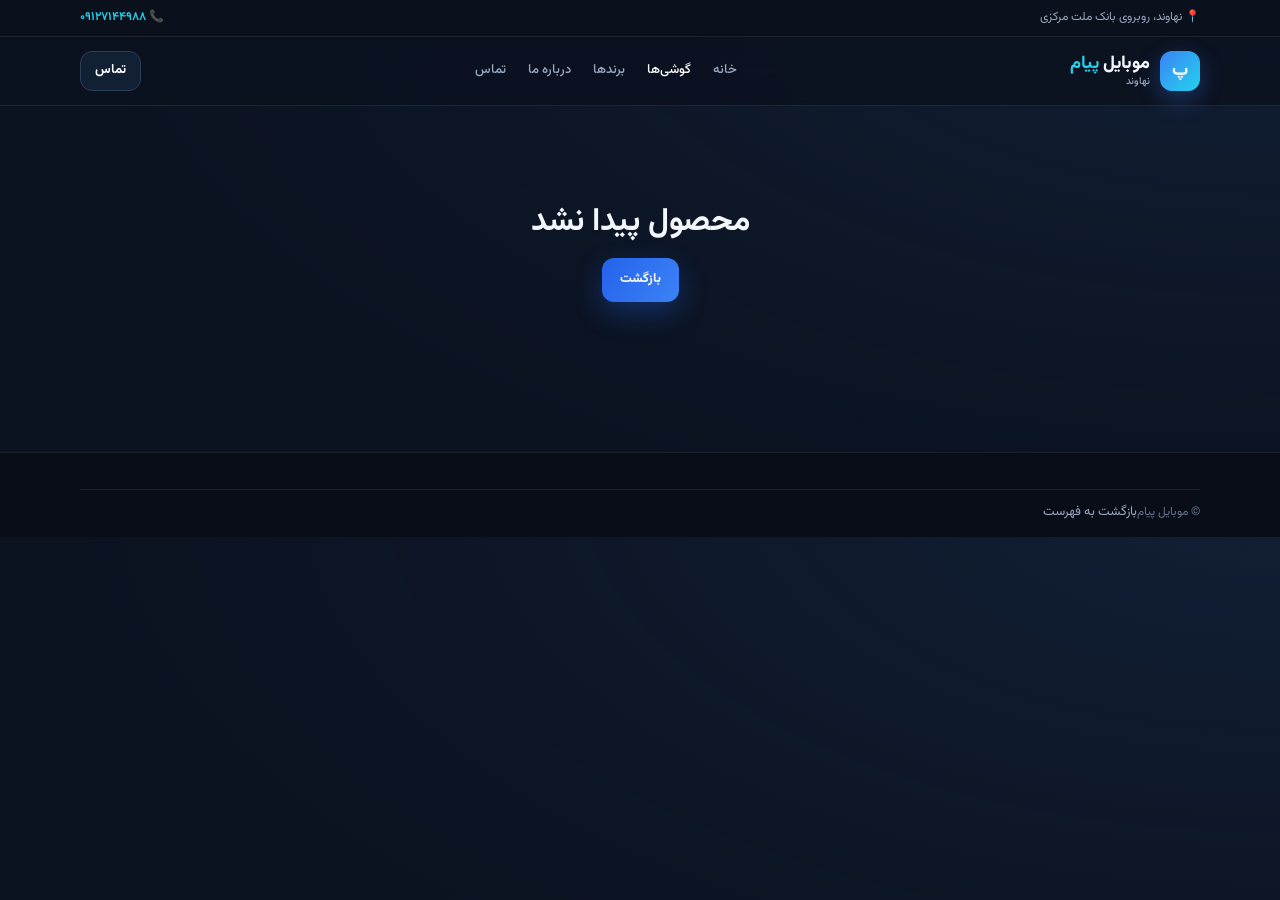
==== product.html @ 049680ee "Add product detail page product.html" ====
<!DOCTYPE html>
<html lang="fa" dir="rtl">
<head>
  <meta charset="UTF-8">
  <meta name="viewport" content="width=device-width, initial-scale=1, viewport-fit=cover">
  <meta name="theme-color" content="#0b1220">
  <title>جزئیات گوشی | موبایل پیام</title>
  <meta name="description" content="مشخصات کامل گوشی در موبایل پیام نهاوند. تماس: ۰۹۱۲۷۱۴۴۹۸۸">
  <link rel="preconnect" href="https://fonts.googleapis.com">
  <link rel="preconnect" href="https://fonts.gstatic.com" crossorigin>
  <link href="https://fonts.googleapis.com/css2?family=Vazirmatn:wght@400;500;600;700;800&display=swap" rel="stylesheet">
  <link rel="stylesheet" href="css/style.css">
  <link rel="stylesheet" href="css/products.css">
  <style>
    .pd{padding:28px 0 90px}.pd-grid{display:grid;grid-template-columns:1fr 1.2fr;gap:28px}
    @media(max-width:900px){.pd-grid{grid-template-columns:1fr}}
    .pd-gallery{background:#080c14;background-image:radial-gradient(ellipse at 50% 60%,#1a2740,#080c14 70%);border:1px solid #24344f;border-radius:20px;min-height:360px;display:grid;place-items:center;padding:24px}
    .pd-gallery img{max-width:70%;max-height:340px;object-fit:contain;filter:drop-shadow(0 20px 30px rgba(0,0,0,.7))}
    .pd-brand{color:#22d3ee;font-size:12px;margin-bottom:6px}.pd h1{font-size:clamp(22px,3.5vw,32px);margin:0 0 6px}
    .pd-fa{color:#9aa8c0;margin-bottom:16px}.pd-price{font-size:22px;color:#67e8f9;font-weight:800;margin:12px 0 18px}
    .pd-actions{display:flex;flex-wrap:wrap;gap:10px;margin-bottom:22px}
    .pd-specs{display:grid;grid-template-columns:1fr 1fr;gap:10px;margin:18px 0}
    .pd-specs .spec{background:#151f33;border:1px solid #24344f;border-radius:12px;padding:12px}
    .pd-specs .spec span{display:block;color:#9aa8c0;font-size:12px;margin-bottom:4px}
    .pd-desc{line-height:1.9;color:#c5d0e2;background:#121a28;border:1px solid #24344f;border-radius:16px;padding:16px 18px}
    .pd-related{margin-top:36px}.crumb{color:#9aa8c0;font-size:13px;margin-bottom:16px}.crumb a{color:#67e8f9;text-decoration:none}
    .notfound{text-align:center;padding:60px 20px}
  </style>
</head>
<body>
  <div class="topbar"><div class="container topbar-inner">
    <span>📍 نهاوند، روبروی بانک ملت مرکزی</span>
    <a href="tel:09127144988">📞 ۰۹۱۲۷۱۴۴۹۸۸</a>
  </div></div>
  <header class="header">
    <div class="container header-inner">
      <a class="logo" href="./"><span class="logo-mark">پ</span><span class="logo-text">موبایل <b>پیام</b><small>نهاوند</small></span></a>
      <nav class="nav" id="nav">
        <a href="./">خانه</a>
        <a href="products.html" class="active">گوشی‌ها</a>
        <a href="brands.html">برندها</a>
        <a href="about.html">درباره ما</a>
        <a href="contact.html">تماس</a>
      </nav>
      <div class="header-actions">
        <a class="btn btn-call" href="tel:09127144988">تماس</a>
        <button class="menu-btn" id="menuBtn" aria-label="منو"><span></span><span></span><span></span></button>
      </div>
    </div>
  </header>
  <main class="container pd" id="main"><div class="notfound" id="loading">در حال بارگذاری...</div></main>
  <div class="sticky-cta">
    <a href="tel:09127144988">تماس</a>
    <a href="https://wa.me/989127144988" target="_blank" rel="noopener">واتساپ</a>
  </div>
  <footer class="footer"><div class="container footer-bottom"><span>© موبایل پیام</span><a href="products.html">بازگشت به فهرست</a></div></footer>
  <script src="js/p1.js"></script>
  <script src="js/p2.js"></script>
  <script src="js/p3.js"></script>
  <script src="js/p4.js"></script>
  <script>
    document.querySelector("#menuBtn")?.addEventListener("click", () => document.querySelector("#nav")?.classList.toggle("open"));
    const id = new URLSearchParams(location.search).get("id");
    const products = window.PAYAM_PRODUCTS || [];
    const p = products.find(x => x.id === id);
    const main = document.querySelector("#main");
    if (!p) {
      main.innerHTML = `<div class="notfound"><h1>محصول پیدا نشد</h1><a class="btn btn-primary" href="products.html">بازگشت</a></div>`;
    } else {
      if (!p.desc) p.desc = `${p.nameFa||p.name} از برند ${p.brand} با پردازنده ${p.chip}، رم ${p.ram} و حافظه ${p.storage}. صفحه ${p.screen}، دوربین ${p.camera} مگاپیکسل، باتری ${p.battery} میلی‌آمپر و سیستم‌عامل ${p.os}. برای قیمت روز با موبایل پیام تماس بگیرید.`;
      document.title = p.name + " | موبایل پیام";
      const related = products.filter(x => x.brand === p.brand && x.id !== p.id).slice(0, 4);
      main.innerHTML = `
        <div class="crumb"><a href="./">خانه</a> / <a href="products.html">گوشی‌ها</a> / ${p.name}</div>
        <div class="pd-grid">
          <div class="pd-gallery"><img src="${p.img}" alt="${p.name}" onerror="this.style.opacity=.25"></div>
          <div>
            <div class="pd-brand">${(p.brand||"").toUpperCase()}</div>
            <h1>${p.name}</h1>
            <div class="pd-fa">${p.nameFa||""}</div>
            <div class="pd-price">قیمت روز: تماس بگیرید</div>
            <div class="pd-actions">
              <a class="btn btn-primary" href="tel:09127144988">تماس ۰۹۱۲۷۱۴۴۹۸۸</a>
              <a class="btn btn-outline" href="https://wa.me/989127144988?text=${encodeURIComponent("سلام، درباره "+p.name+" سوال داشتم")}" target="_blank" rel="noopener">واتساپ</a>
            </div>
            <div class="pd-specs">
              <div class="spec"><span>پردازنده</span><b>${p.chip}</b></div>
              <div class="spec"><span>رم</span><b>${p.ram}</b></div>
              <div class="spec"><span>حافظه</span><b>${p.storage}</b></div>
              <div class="spec"><span>صفحه</span><b>${p.screen}</b></div>
              <div class="spec"><span>دوربین</span><b>${p.camera} مگاپیکسل</b></div>
              <div class="spec"><span>باتری</span><b>${p.battery} میلی‌آمپر</b></div>
              <div class="spec"><span>سیستم‌عامل</span><b>${p.os}</b></div>
              <div class="spec"><span>موجودی</span><b>استعلام تلفنی</b></div>
            </div>
            <div class="pd-desc">${p.desc}</div>
          </div>
        </div>
        ${related.length ? `<div class="pd-related"><h2>مدل‌های مشابه</h2><div class="product-grid">${related.map(r => `
          <a class="card" href="product.html?id=${r.id}" style="text-decoration:none;color:inherit">
            <div class="card-img"><img src="${r.img}" alt="${r.name}" loading="lazy" onerror="this.style.opacity=.2"></div>
            <div class="card-body"><div class="card-brand">${(r.brand||"").toUpperCase()}</div><h3>${r.name}</h3>
            <p class="card-spec">${r.ram} · ${r.storage}</p></div></a>`).join("")}</div></div>` : ""}`;
    }
  </script>
</body>
</html>
---- css/style.css ----
:root {
  --bg: #0b1220;
  --bg2: #111a2b;
  --card: #151f33;
  --line: rgba(255,255,255,.08);
  --text: #f3f6fb;
  --muted: #9aa8c0;
  --primary: #3b82f6;
  --primary2: #60a5fa;
  --accent: #22d3ee;
  --ok: #34d399;
  --radius: 16px;
  --font: "Vazirmatn", Tahoma, sans-serif;
  --shadow: 0 20px 50px rgba(0,0,0,.35);
}
*, *::before, *::after { box-sizing: border-box; }
html { scroll-behavior: smooth; scroll-padding-top: 90px; }
body {
  margin: 0;
  font-family: var(--font);
  background: radial-gradient(1200px 600px at 100% -10%, #1e3a5f55, transparent), var(--bg);
  color: var(--text);
  line-height: 1.8;
  font-size: 15px;
}
a { color: inherit; text-decoration: none; }
button, input { font: inherit; color: inherit; }
img { max-width: 100%; display: block; }
.container { width: min(1120px, calc(100% - 32px)); margin-inline: auto; }
.skip {
  position: absolute; top: -40px; right: 12px; background: #fff; color: #111;
  padding: 8px 12px; z-index: 100;
}
.skip:focus { top: 8px; }

/* Topbar */
.topbar {
  background: #0a101c;
  border-bottom: 1px solid var(--line);
  font-size: 12px;
  color: var(--muted);
}
.topbar-inner {
  display: flex; justify-content: space-between; align-items: center;
  min-height: 36px; gap: 12px;
}
.topbar a { color: var(--accent); font-weight: 600; }

/* Header */
.header {
  position: sticky; top: 0; z-index: 50;
  background: rgba(11,18,32,.92);
  backdrop-filter: blur(16px);
  border-bottom: 1px solid var(--line);
}
.header-inner {
  display: flex; align-items: center; justify-content: space-between;
  min-height: 68px; gap: 16px;
}
.logo { display: flex; align-items: center; gap: 10px; }
.logo-mark {
  width: 40px; height: 40px; border-radius: 12px;
  display: grid; place-items: center;
  background: linear-gradient(135deg, var(--primary), var(--accent));
  font-weight: 800; font-size: 18px;
  box-shadow: 0 8px 24px #3b82f655;
}
.logo-text { font-weight: 800; font-size: 18px; line-height: 1.2; }
.logo-text b { color: var(--accent); }
.logo-text small { display: block; font-size: 10px; color: var(--muted); font-weight: 500; }
.nav { display: flex; gap: 22px; }
.nav a { color: var(--muted); font-size: 13px; font-weight: 500; }
.nav a:hover, .nav a.active { color: #fff; }
.header-actions { display: flex; align-items: center; gap: 8px; }
.icon-btn, .menu-btn {
  width: 40px; height: 40px; border-radius: 12px;
  border: 1px solid var(--line); background: var(--bg2);
  cursor: pointer; display: grid; place-items: center;
}
.menu-btn { display: none; }
.menu-btn span {
  display: block; width: 16px; height: 2px; background: #fff; margin: 3px 0;
}
.search-panel {
  border-top: 1px solid var(--line);
  padding: 12px 0;
  background: #0d1524;
}
.search-panel input {
  width: 100%; height: 44px; border-radius: 12px;
  border: 1px solid #24324a; background: var(--card);
  padding: 0 14px; outline: none;
}
.search-panel input:focus { border-color: var(--primary); }

/* Buttons */
.btn {
  display: inline-flex; align-items: center; justify-content: center; gap: 8px;
  min-height: 44px; padding: 0 18px; border-radius: 12px;
  font-weight: 700; font-size: 13px; border: 0; cursor: pointer;
  transition: .2s transform, .2s box-shadow;
}
.btn:hover { transform: translateY(-1px); }
.btn-primary {
  background: linear-gradient(120deg, #2563eb, #3b82f6);
  color: #fff; box-shadow: 0 10px 28px #2563eb55;
}
.btn-outline {
  background: transparent; border: 1px solid #334155; color: #e2e8f0;
}
.btn-call {
  background: #122033; border: 1px solid #2a3f5c; color: #fff;
  min-height: 40px; padding: 0 14px;
}

/* Hero */
.hero { padding: 48px 0 36px; }
.hero-grid {
  display: grid; grid-template-columns: 1.15fr .85fr;
  gap: 28px; align-items: center;
}
.badge-line {
  display: flex; align-items: center; gap: 8px;
  color: var(--muted); font-size: 13px; margin: 0 0 12px;
}
.dot {
  width: 8px; height: 8px; border-radius: 50%;
  background: var(--ok); box-shadow: 0 0 12px var(--ok);
}
.hero h1 {
  font-size: clamp(32px, 5vw, 52px);
  line-height: 1.25; margin: 0 0 14px; font-weight: 800;
  letter-spacing: -.5px;
}
.hero h1 span {
  background: linear-gradient(90deg, #e0f2fe, #22d3ee, #60a5fa);
  -webkit-background-clip: text; background-clip: text; color: transparent;
}
.lead { color: var(--muted); max-width: 460px; margin: 0 0 22px; }
.hero-cta { display: flex; flex-wrap: wrap; gap: 10px; margin-bottom: 22px; }
.trust-row {
  list-style: none; padding: 0; margin: 0;
  display: flex; flex-wrap: wrap; gap: 14px;
  color: #a7b6cd; font-size: 13px;
}
.hero-visual { display: flex; justify-content: center; }
.phone-mock {
  width: 200px; height: 400px; border-radius: 32px;
  border: 3px solid #4b5d78; background: #0a0f18;
  padding: 10px; box-shadow: var(--shadow);
  transform: rotate(8deg);
}
.phone-screen {
  height: 100%; border-radius: 24px;
  background:
    radial-gradient(circle at 30% 25%, #3b82f6aa, transparent 40%),
    radial-gradient(circle at 70% 70%, #22d3ee66, transparent 40%),
    linear-gradient(160deg, #0f172a, #020617);
  display: flex; flex-direction: column; justify-content: flex-end;
  padding: 28px 18px; direction: ltr; text-align: left;
}
.phone-screen span { font-size: 12px; letter-spacing: 2px; color: #94a3b8; }
.phone-screen strong { font-size: 28px; letter-spacing: 1px; }

/* Strip */
.strip {
  border-block: 1px solid var(--line);
  background: #0d1524;
  padding: 18px 0;
}
.strip-grid {
  display: grid; grid-template-columns: repeat(4, 1fr); gap: 12px;
}
.strip-grid div {
  padding: 8px 12px; border-left: 1px solid var(--line);
}
.strip-grid div:last-child { border: 0; }
.strip-grid strong { display: block; font-size: 13px; }
.strip-grid span { font-size: 12px; color: var(--muted); }

/* Sections */
.section { padding: 56px 0; }
.section.alt { background: linear-gradient(180deg, transparent, #0d1524 40%, transparent); }
.section-head { margin-bottom: 24px; }
.section-head.row { display: flex; justify-content: space-between; align-items: end; gap: 16px; }
.section-head h2 { margin: 0 0 6px; font-size: clamp(24px, 3vw, 32px); font-weight: 800; }
.section-head p { margin: 0; color: var(--muted); font-size: 13px; }

.brand-row {
  display: flex; flex-wrap: wrap; gap: 8px;
}
.brand-chip {
  border: 1px solid #2a3a55; background: var(--card);
  color: var(--muted); border-radius: 999px;
  padding: 8px 14px; font-size: 12px; cursor: pointer;
}
.brand-chip.active, .brand-chip:hover {
  border-color: var(--primary); color: #fff; background: #1a2740;
}

/* Products */
.product-grid {
  display: grid;
  grid-template-columns: repeat(4, minmax(0, 1fr));
  gap: 14px;
}
.card {
  background: linear-gradient(165deg, #182338, #121a2a);
  border: 1px solid #24344f;
  border-radius: var(--radius);
  overflow: hidden;
  transition: .25s transform, .25s border-color, .25s box-shadow;
  cursor: pointer;
}
.card:hover {
  transform: translateY(-4px);
  border-color: #3b5f8a;
  box-shadow: var(--shadow);
}
.card-img {
  height: 190px;
  display: grid; place-items: center;
  background: radial-gradient(ellipse at 50% 60%, #1e3a5f, #0c1220 70%);
  position: relative;
}
.card-img img {
  width: 78%; height: 78%; object-fit: contain;
  filter: drop-shadow(0 12px 18px #0008);
}
.card-badge {
  position: absolute; top: 10px; right: 10px;
  background: var(--primary); color: #fff;
  font-size: 10px; padding: 4px 8px; border-radius: 999px;
}
.card-body { padding: 12px 12px 14px; }
.card-brand { font-size: 10px; color: #8fa3c0; letter-spacing: .4px; }
.card-body h3 { margin: 4px 0 6px; font-size: 14px; font-weight: 700; }
.card-spec { margin: 0 0 12px; font-size: 11px; color: var(--muted); min-height: 34px; }
.card-foot {
  display: flex; align-items: center; justify-content: space-between; gap: 8px;
  border-top: 1px solid var(--line); padding-top: 10px;
}
.price { color: var(--accent); font-weight: 700; font-size: 12px; }
.card-btn {
  border: 1px solid #2f4466; background: #1a2740;
  color: #dbeafe; border-radius: 8px; padding: 6px 10px;
  font-size: 11px; cursor: pointer;
}
.card-btn:hover { border-color: var(--primary); }
.empty {
  text-align: center; padding: 40px 16px;
  border: 1px dashed #2a3a55; border-radius: var(--radius);
  color: var(--muted);
}

/* Why */
.why-grid {
  display: grid; grid-template-columns: repeat(4, 1fr); gap: 12px;
}
.why-grid article {
  background: var(--card); border: 1px solid #24344f;
  border-radius: 14px; padding: 18px;
}
.why-grid h3 { margin: 0 0 8px; font-size: 15px; }
.why-grid p { margin: 0; color: var(--muted); font-size: 13px; }

/* Contact */
.contact-grid {
  display: grid; grid-template-columns: 1.1fr .9fr; gap: 28px; align-items: start;
}
.lead-sm { color: var(--muted); max-width: 420px; }
.contact-list {
  list-style: none; padding: 0; margin: 20px 0;
}
.contact-list li {
  display: grid; gap: 2px; margin-bottom: 14px;
  padding-bottom: 12px; border-bottom: 1px solid var(--line);
}
.contact-list span { font-size: 12px; color: var(--muted); }
.contact-list a, .contact-list strong { font-size: 15px; font-weight: 700; }
.contact-list a { color: var(--accent); }
.contact-cta { display: flex; flex-wrap: wrap; gap: 10px; }
.map-card {
  background: var(--card); border: 1px solid #24344f;
  border-radius: 18px; min-height: 260px;
  display: grid; place-items: center; text-align: center;
  padding: 24px;
}
.map-placeholder p { margin: 4px 0; color: var(--muted); }
.map-placeholder a { color: var(--primary2); font-weight: 600; display: inline-block; margin-top: 12px; }

/* Footer */
.footer {
  border-top: 1px solid var(--line);
  background: #080d16;
  padding-top: 36px;
}
.footer-inner {
  display: grid; grid-template-columns: 1.4fr .8fr 1fr; gap: 28px;
  padding-bottom: 28px;
}
.footer p, .footer a { color: var(--muted); font-size: 13px; display: block; margin: 6px 0; }
.footer strong { display: block; margin-bottom: 8px; }
.footer-bottom {
  border-top: 1px solid var(--line);
  min-height: 48px; display: flex; align-items: center;
  color: #64748b; font-size: 12px;
}

/* Sticky CTA */
.sticky-cta {
  position: fixed; bottom: 14px; left: 50%; transform: translateX(-50%);
  z-index: 60; display: none; gap: 8px;
  background: #0f172aee; border: 1px solid #334155;
  padding: 8px; border-radius: 999px; backdrop-filter: blur(10px);
  box-shadow: var(--shadow);
}
.sticky-cta a {
  min-width: 110px; text-align: center; padding: 10px 14px;
  border-radius: 999px; font-weight: 700; font-size: 13px;
}
.sticky-cta a:first-child { background: var(--primary); color: #fff; }
.sticky-cta a:last-child { background: #128c7e; color: #fff; }

/* Modal */
.overlay {
  position: fixed; inset: 0; background: rgba(2,6,14,.72);
  backdrop-filter: blur(6px); z-index: 70;
}
.modal {
  position: fixed; top: 50%; left: 50%; transform: translate(-50%, -50%);
  width: min(560px, calc(100% - 24px)); max-height: 88vh; overflow: auto;
  background: linear-gradient(160deg, #152238, #0d1524);
  border: 1px solid #2a4060; border-radius: 18px;
  z-index: 80; padding: 20px; box-shadow: var(--shadow);
}
.modal-x {
  position: absolute; top: 10px; left: 10px;
  width: 36px; height: 36px; border-radius: 10px;
  border: 1px solid #334155; background: #152033;
  color: #fff; font-size: 20px; cursor: pointer;
}
.modal-top { display: grid; grid-template-columns: 140px 1fr; gap: 16px; margin-bottom: 16px; }
.modal-img {
  height: 180px; border-radius: 14px;
  background: radial-gradient(circle at 50% 50%, #1e3a5f, #0b1220);
  display: grid; place-items: center;
}
.modal-img img { width: 85%; height: 85%; object-fit: contain; }
.modal h3 { margin: 4px 0 8px; font-size: 20px; }
.modal .muted { color: var(--muted); font-size: 13px; }
.specs {
  display: grid; grid-template-columns: 1fr 1fr; gap: 8px; margin: 14px 0;
}
.spec {
  background: #101a2c; border: 1px solid #24344f;
  border-radius: 10px; padding: 10px;
}
.spec span { display: block; font-size: 11px; color: var(--muted); }
.spec b { font-size: 13px; }
.modal-actions { display: flex; flex-wrap: wrap; gap: 8px; margin-top: 12px; }
.modal-actions .btn { flex: 1; min-width: 130px; }

/* Responsive */
@media (max-width: 960px) {
  .hero-grid, .contact-grid { grid-template-columns: 1fr; }
  .product-grid { grid-template-columns: repeat(2, 1fr); }
  .why-grid, .strip-grid { grid-template-columns: 1fr 1fr; }
  .footer-inner { grid-template-columns: 1fr 1fr; }
  .nav { display: none; }
  .nav.open {
    display: flex; flex-direction: column;
    position: absolute; top: 68px; right: 0; left: 0;
    background: #0d1524; border-bottom: 1px solid var(--line);
    padding: 14px 20px; gap: 12px;
  }
  .menu-btn { display: grid; }
  .sticky-cta { display: flex; }
  .phone-mock { transform: none; width: 160px; height: 320px; }
}
@media (max-width: 560px) {
  .topbar-inner { font-size: 11px; }
  .product-grid { gap: 10px; }
  .card-img { height: 150px; }
  .modal-top { grid-template-columns: 1fr; }
  .specs { grid-template-columns: 1fr; }
  .footer-inner { grid-template-columns: 1fr; }
  .strip-grid { grid-template-columns: 1fr 1fr; }
}
@media (prefers-reduced-motion: reduce) {
  html { scroll-behavior: auto; }
  .card:hover { transform: none; }
}
---- css/products.css ----
.catalog-main { padding: 28px 0 80px; }
.catalog-hero {
  display: flex; justify-content: space-between; align-items: flex-end;
  gap: 20px; flex-wrap: wrap; margin-bottom: 22px;
}
.catalog-hero h1 { margin: 8px 0; font-size: clamp(26px, 4vw, 36px); font-weight: 800; }
.catalog-stats { display: flex; gap: 12px; }
.catalog-stats > div {
  min-width: 84px; text-align: center; padding: 12px 14px;
  background: #151f33; border: 1px solid #24344f; border-radius: 14px;
}
.catalog-stats b { display: block; color: #22d3ee; font-size: 22px; }
.catalog-stats span { font-size: 11px; color: #9aa8c0; }
.catalog-tools { display: flex; flex-direction: column; gap: 12px; margin-bottom: 20px; }
.search-wide input {
  width: 100%; height: 48px; border-radius: 14px;
  border: 1px solid #24324a; background: #151f33;
  padding: 0 16px; color: #fff; outline: none;
}
.search-wide input:focus { border-color: #3b82f6; }
.sort-row {
  display: flex; justify-content: space-between; align-items: center;
  gap: 12px; flex-wrap: wrap; color: #9aa8c0; font-size: 13px;
}
.sort-row select {
  margin-right: 8px; background: #151f33; border: 1px solid #24324a;
  color: #fff; border-radius: 8px; padding: 8px 10px;
}
.pagination {
  display: flex; justify-content: center; flex-wrap: wrap; gap: 8px; margin-top: 28px;
}
.page-btn {
  min-width: 40px; height: 40px; border-radius: 10px;
  border: 1px solid #24344f; background: #151f33; color: #c5d0e2; cursor: pointer;
}
.page-btn.active, .page-btn:hover { border-color: #3b82f6; background: #1a2740; color: #fff; }
.page-btn:disabled { opacity: .4; cursor: default; }
.product-grid .card-img {
  height: 210px !important;
  background: #0a0e16 !important;
  background-image: radial-gradient(ellipse at 50% 70%, #1a2740 0%, #0a0e16 70%) !important;
}
.product-grid .card-img img {
  width: auto !important;
  max-width: 70% !important;
  height: 82% !important;
  object-fit: contain !important;
  filter: drop-shadow(0 18px 28px rgba(0,0,0,.65)) !important;
}
.img-fallback {
  width: 64px; height: 64px; border-radius: 16px;
  background: linear-gradient(135deg, #1e3a5f, #0f172a);
  display: grid; place-items: center; color: #64748b; font-size: 28px;
}
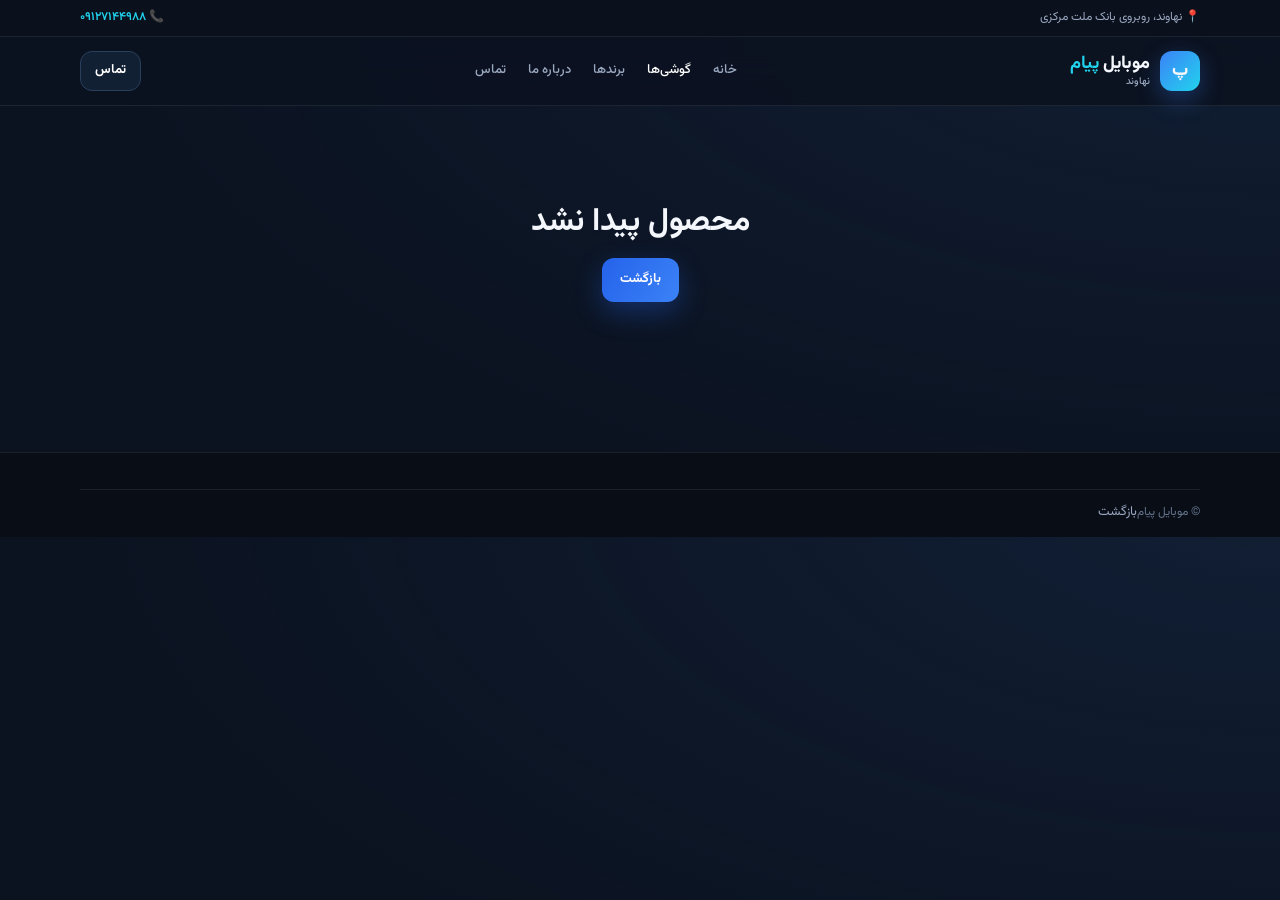
==== commit 65ef90b9: "Product page: real multi-photo gallery from GSMArena" ====
--- a/product.html
+++ b/product.html
@@ -5,7 +5,7 @@
   <meta name="viewport" content="width=device-width, initial-scale=1, viewport-fit=cover">
   <meta name="theme-color" content="#0b1220">
   <title>جزئیات گوشی | موبایل پیام</title>
-  <meta name="description" content="مشخصات کامل گوشی در موبایل پیام نهاوند. تماس: ۰۹۱۲۷۱۴۴۹۸۸">
+  <meta name="description" content="مشخصات و عکس واقعی گوشی در موبایل پیام نهاوند">
   <link rel="preconnect" href="https://fonts.googleapis.com">
   <link rel="preconnect" href="https://fonts.gstatic.com" crossorigin>
   <link href="https://fonts.googleapis.com/css2?family=Vazirmatn:wght@400;500;600;700;800&display=swap" rel="stylesheet">
@@ -14,8 +14,12 @@
   <style>
     .pd{padding:28px 0 90px}.pd-grid{display:grid;grid-template-columns:1fr 1.2fr;gap:28px}
     @media(max-width:900px){.pd-grid{grid-template-columns:1fr}}
-    .pd-gallery{background:#080c14;background-image:radial-gradient(ellipse at 50% 60%,#1a2740,#080c14 70%);border:1px solid #24344f;border-radius:20px;min-height:360px;display:grid;place-items:center;padding:24px}
-    .pd-gallery img{max-width:70%;max-height:340px;object-fit:contain;filter:drop-shadow(0 20px 30px rgba(0,0,0,.7))}
+    .pd-gallery{background:#080c14;background-image:radial-gradient(ellipse at 50% 60%,#1a2740,#080c14 70%);border:1px solid #24344f;border-radius:20px;min-height:360px;display:flex;flex-direction:column;align-items:center;justify-content:center;padding:24px}
+    .pd-gallery #mainPhoto{max-width:70%;max-height:320px;object-fit:contain;filter:drop-shadow(0 20px 30px rgba(0,0,0,.7))}
+    .pd-thumbs{display:flex;gap:8px;flex-wrap:wrap;justify-content:center;margin-top:14px}
+    .pd-thumbs button{border:2px solid transparent;background:#0f172a;border-radius:10px;padding:4px;cursor:pointer}
+    .pd-thumbs button.active,.pd-thumbs button:hover{border-color:#3b82f6}
+    .pd-thumbs img{width:52px;height:52px;object-fit:contain}
     .pd-brand{color:#22d3ee;font-size:12px;margin-bottom:6px}.pd h1{font-size:clamp(22px,3.5vw,32px);margin:0 0 6px}
     .pd-fa{color:#9aa8c0;margin-bottom:16px}.pd-price{font-size:22px;color:#67e8f9;font-weight:800;margin:12px 0 18px}
     .pd-actions{display:flex;flex-wrap:wrap;gap:10px;margin-bottom:22px}
@@ -48,18 +52,20 @@
       </div>
     </div>
   </header>
-  <main class="container pd" id="main"><div class="notfound" id="loading">در حال بارگذاری...</div></main>
+  <main class="container pd" id="main"><div class="notfound">در حال بارگذاری...</div></main>
   <div class="sticky-cta">
     <a href="tel:09127144988">تماس</a>
     <a href="https://wa.me/989127144988" target="_blank" rel="noopener">واتساپ</a>
   </div>
-  <footer class="footer"><div class="container footer-bottom"><span>© موبایل پیام</span><a href="products.html">بازگشت به فهرست</a></div></footer>
+  <footer class="footer"><div class="container footer-bottom"><span>© موبایل پیام</span><a href="products.html">بازگشت</a></div></footer>
   <script src="js/p1.js"></script>
   <script src="js/p2.js"></script>
   <script src="js/p3.js"></script>
   <script src="js/p4.js"></script>
+  <script src="js/img-fix.js"></script>
   <script>
     document.querySelector("#menuBtn")?.addEventListener("click", () => document.querySelector("#nav")?.classList.toggle("open"));
+    if (window.payamFixProducts) window.payamFixProducts();
     const id = new URLSearchParams(location.search).get("id");
     const products = window.PAYAM_PRODUCTS || [];
     const p = products.find(x => x.id === id);
@@ -73,7 +79,10 @@
       main.innerHTML = `
         <div class="crumb"><a href="./">خانه</a> / <a href="products.html">گوشی‌ها</a> / ${p.name}</div>
         <div class="pd-grid">
-          <div class="pd-gallery"><img src="${p.img}" alt="${p.name}" onerror="this.style.opacity=.25"></div>
+          <div class="pd-gallery">
+            <img id="mainPhoto" src="${p.img}" alt="${p.name}" onerror="this.style.opacity=.25">
+            <div class="pd-thumbs" id="thumbs"></div>
+          </div>
           <div>
             <div class="pd-brand">${(p.brand||"").toUpperCase()}</div>
             <h1>${p.name}</h1>
@@ -96,11 +105,38 @@
             <div class="pd-desc">${p.desc}</div>
           </div>
         </div>
-        ${related.length ? `<div class="pd-related"><h2>مدل‌های مشابه</h2><div class="product-grid">${related.map(r => `
-          <a class="card" href="product.html?id=${r.id}" style="text-decoration:none;color:inherit">
+        ${related.length ? `<div class="pd-related"><h2>مدل‌های مشابه</h2><div class="product-grid">${related.map(r => {
+          if (window.PAYAM_IMG_FIX && window.PAYAM_IMG_FIX[r.id]) r.img = window.PAYAM_IMG_FIX[r.id];
+          return `<a class="card" href="product.html?id=${r.id}" style="text-decoration:none;color:inherit">
             <div class="card-img"><img src="${r.img}" alt="${r.name}" loading="lazy" onerror="this.style.opacity=.2"></div>
             <div class="card-body"><div class="card-brand">${(r.brand||"").toUpperCase()}</div><h3>${r.name}</h3>
-            <p class="card-spec">${r.ram} · ${r.storage}</p></div></a>`).join("")}</div></div>` : ""}`;
+            <p class="card-spec">${r.ram} · ${r.storage}</p></div></a>`;
+        }).join("")}</div></div>` : ""}`;
+
+      const candidates = window.payamGallery ? window.payamGallery(p) : [p.img];
+      const mainPhoto = document.getElementById("mainPhoto");
+      const thumbs = document.getElementById("thumbs");
+      const valid = [];
+      let left = candidates.length;
+      candidates.forEach((u, idx) => {
+        const im = new Image();
+        im.onload = () => { valid.push({u, idx}); left--; if (!left) done(); };
+        im.onerror = () => { left--; if (!left) done(); };
+        im.src = u;
+      });
+      function done() {
+        valid.sort((a,b)=>a.idx-b.idx);
+        const list = valid.length ? valid.map(v=>v.u) : [p.img];
+        mainPhoto.src = list[0];
+        mainPhoto.style.opacity = 1;
+        thumbs.innerHTML = list.map((u,i)=>`<button type="button" class="${i===0?"active":""}" data-src="${u}"><img src="${u}" alt=""></button>`).join("");
+        thumbs.onclick = (e) => {
+          const btn = e.target.closest("button[data-src]");
+          if (!btn) return;
+          mainPhoto.src = btn.dataset.src;
+          thumbs.querySelectorAll("button").forEach(b => b.classList.toggle("active", b===btn));
+        };
+      }
     }
   </script>
 </body>
